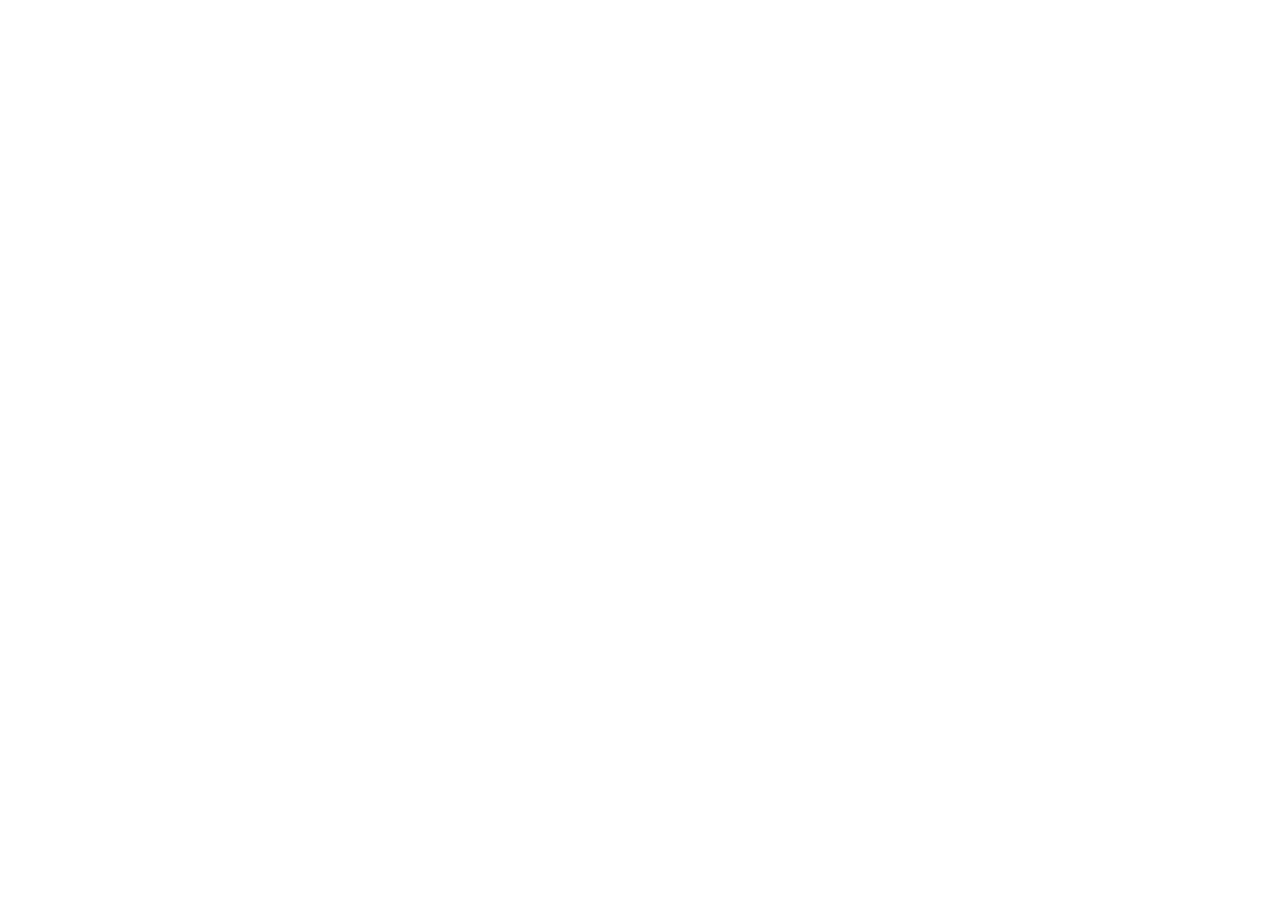
==== 01-Iman Musa/DOM/index.html @ 7fb3a292 "starting DOM" ====
<!DOCTYPE html>
<html lang="en">
<head>
    <meta charset="UTF-8">
    <meta name="viewport" content="width=device-width, initial-scale=1.0">
    <title>THE DOM!</title>
</head>
<body>
    

    <script src="script.js"></script>
</body>
</html>
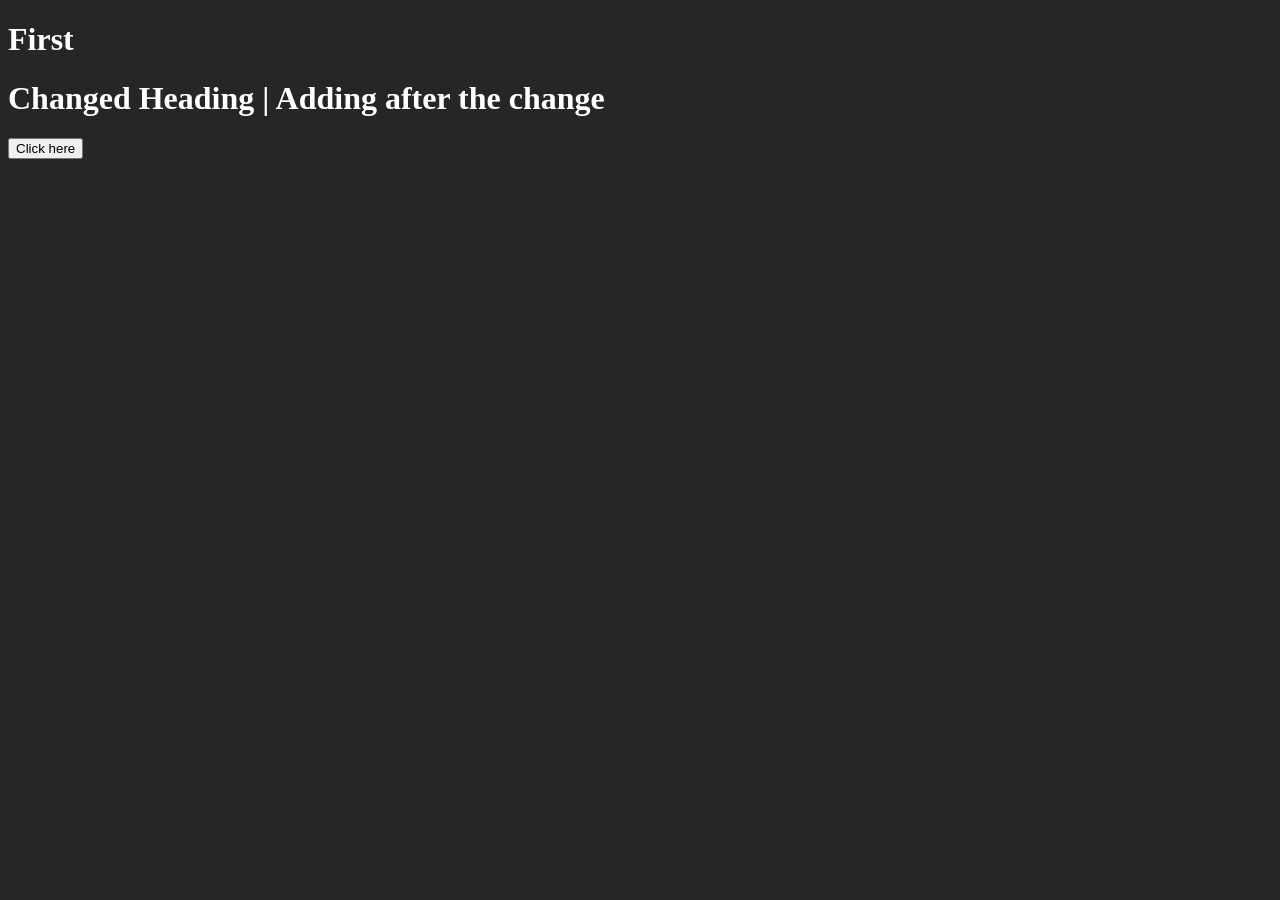
==== commit 2724a32a: "basic DOM" ====
--- a/01-Iman Musa/DOM/index.html
+++ b/01-Iman Musa/DOM/index.html
@@ -3,11 +3,14 @@
 <head>
     <meta charset="UTF-8">
     <meta name="viewport" content="width=device-width, initial-scale=1.0">
-    <title>THE DOM!</title>
+    <title>DOM</title>
 </head>
 <body>
+    <h1 id="heading1">First</h1>
+    <h1 class="heading2">Second</h1>
+
+    <button onclick="changeColor()">Click here</button>
     
-
-    <script src="script.js"></script>
+    <script src="script.js" defer></script>
 </body>
 </html>
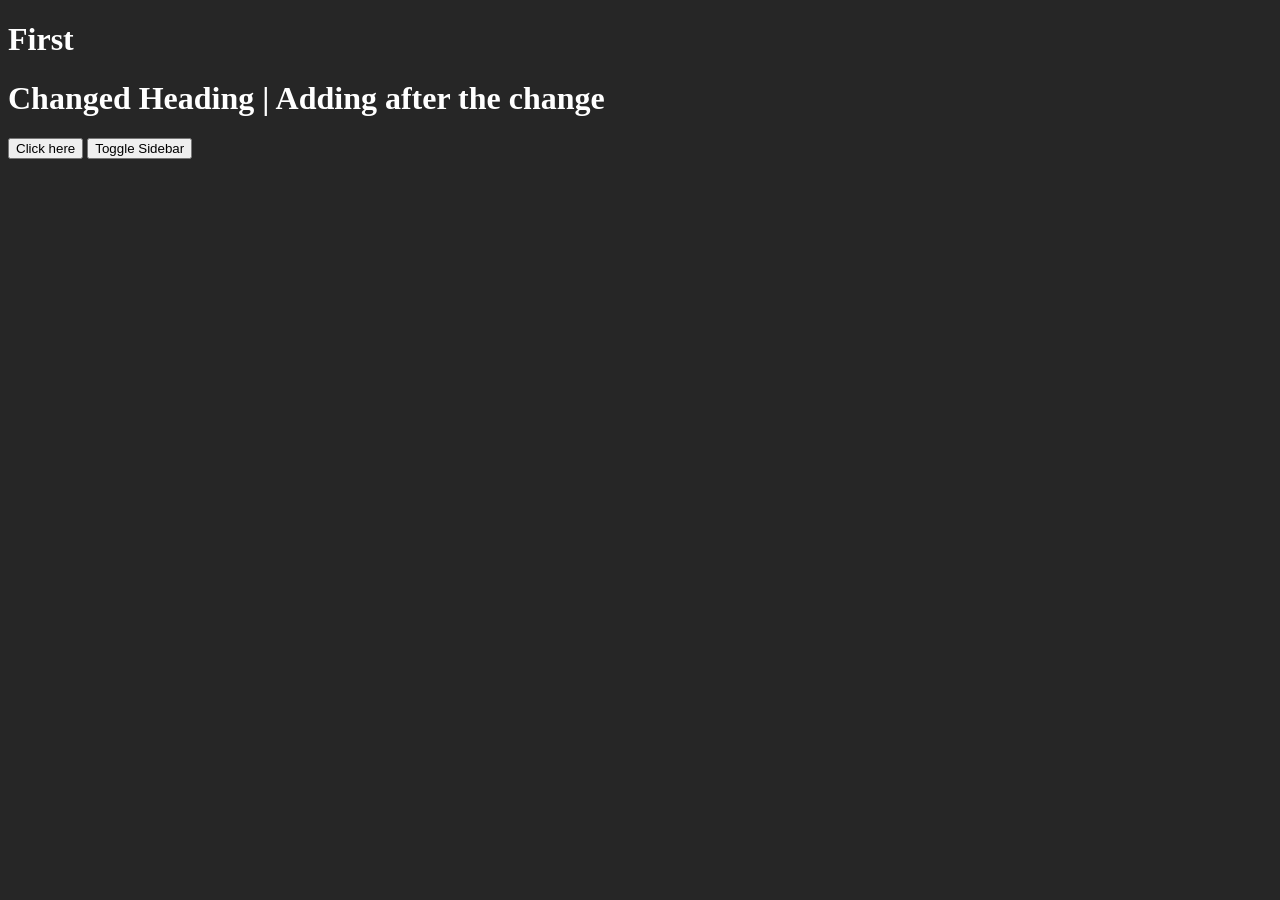
==== commit 1269bf91: "class changin + task +  Done with Javascript" ====
--- a/01-Iman Musa/DOM/index.html
+++ b/01-Iman Musa/DOM/index.html
@@ -4,6 +4,7 @@
     <meta charset="UTF-8">
     <meta name="viewport" content="width=device-width, initial-scale=1.0">
     <title>DOM</title>
+    <link rel="stylesheet" href="style.css">
 </head>
 <body>
     <h1 id="heading1">First</h1>
@@ -11,6 +12,10 @@
 
     <button onclick="changeColor()">Click here</button>
     
+    <div class="sidebar"></div>
+    <button onclick="toggleSidebar()">Toggle Sidebar</button>
+
+
     <script src="script.js" defer></script>
 </body>
 </html>
--- a/01-Iman Musa/DOM/style.css
+++ b/01-Iman Musa/DOM/style.css
@@ -0,0 +1,18 @@
+/* closing styles */
+.sidebar{
+    position: fixed;
+    height: 100vh;
+    width: 45vw;
+    background-color: aliceblue;
+    top: 0;
+    right: 0;
+    display: none;
+
+    scroll-behavior: smooth;
+    transition: 300ms;
+}
+
+/* opening styles */
+.openSidebar{
+    display: block;
+}
